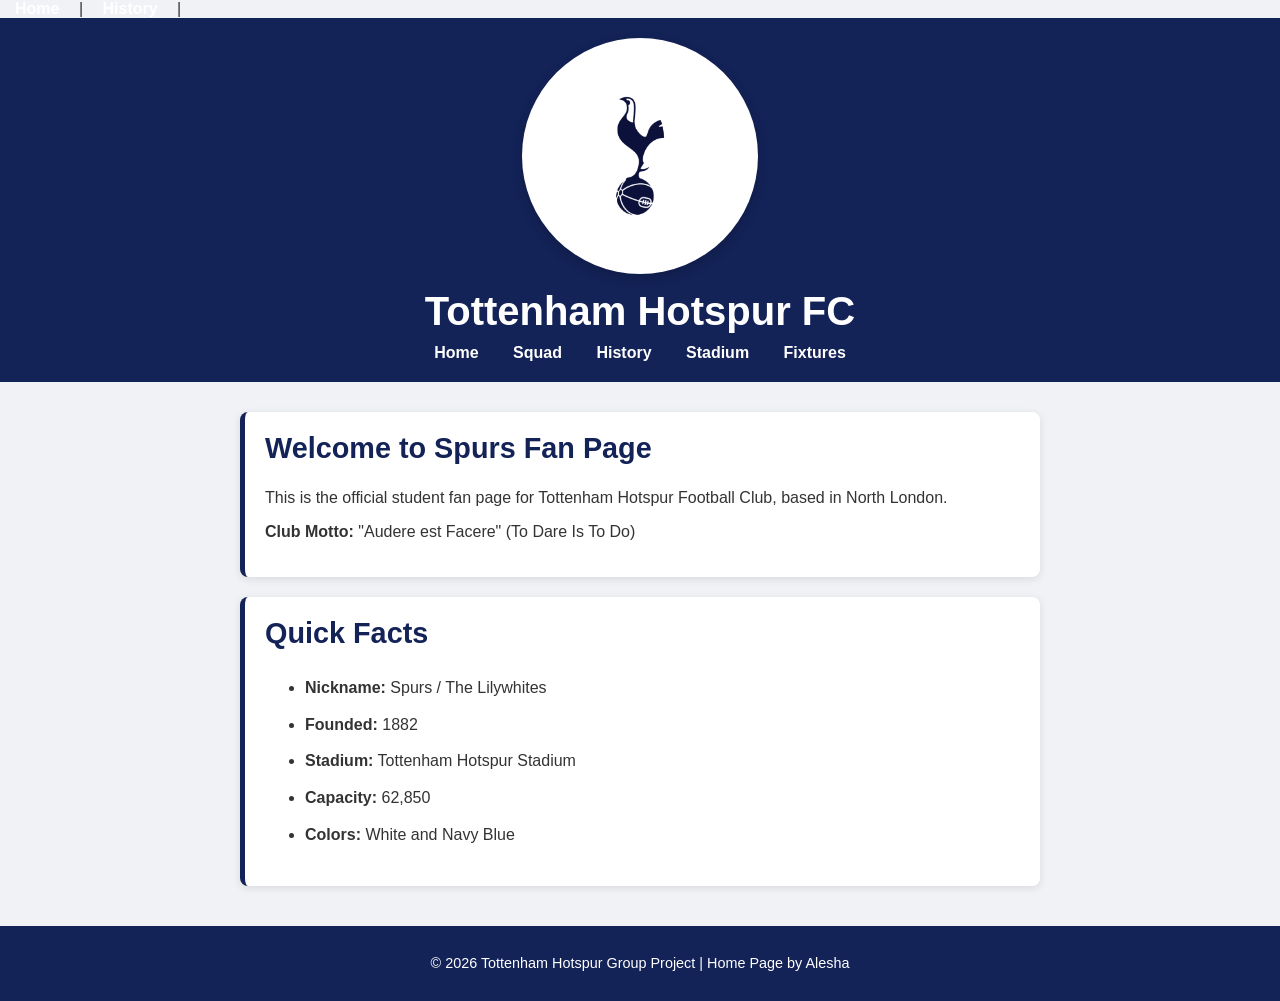
==== index.html @ c899b756 "pages are intelinked with tottenham.html" ====
<!DOCTYPE html>
<html lang="en">
<head>
  <!-- Meta tags for character encoding and viewport settings -->
  <meta charset="UTF-8">
  <meta name="viewport" content="width=device-width, initial-scale=1.0">
  
  <!-- Page title displayed in browser tab -->
  <title>Tottenham Hotspur - Home</title>
  
  <!-- Link to external CSS stylesheet for styling -->
  <link rel="stylesheet" href="styles.css">
</head>

<body>
<nav> 
     <a href="index.html">Home </a> |
     <a href="tottenham.html">History </a> |  
     
     

</nav>
  <!-- ==========================================
       WEBSITE HEADER & NAVIGATION SECTION
       ==========================================
       - Professional header with team colors
       - Team logo displayed prominently at top center
       - Navigation menu for site pages
  -->
   
  <header>
    <!-- Use the exact Tottenham logo image provided by the user -->
    <img class="logo" src="logo.png" alt="Tottenham Hotspur logo">
    
    <!-- Main heading: Team name -->
    <h1>Tottenham Hotspur FC</h1>
    
    <!-- Navigation menu: Links to different pages of the website -->
    <nav>
      <a href="index.html">Home</a>
      <a href="squad.html">Squad</a>
      <a href="history.html">History</a>
      <a href="stadium.html">Stadium</a>
      <a href="fixtures.html">Fixtures</a>
    </nav>
  </header>

  <!-- ==========================================
       MAIN CONTENT SECTION
       ==========================================
       - Contains primary page content in sections
       - Each section represents different information block
  -->
  <main>
    
    <!-- Section 1: Welcome Introduction -->
    <!-- Provides greeting and introduces the fan page to visitors -->
    <section>
      <h2>Welcome to Spurs Fan Page</h2>
      <p>This is the official student fan page for Tottenham Hotspur Football Club, based in North London.</p>
      <p><strong>Club Motto:</strong> "Audere est Facere" (To Dare Is To Do)</p>
    </section>

    <!-- Section 2: Quick Facts -->
    <!-- Displays essential information about the club in a list format -->
    <section>
      <h2>Quick Facts</h2>
      <ul>
        <li><strong>Nickname:</strong> Spurs / The Lilywhites</li>
        <li><strong>Founded:</strong> 1882</li>
        <li><strong>Stadium:</strong> Tottenham Hotspur Stadium</li>
        <li><strong>Capacity:</strong> 62,850</li>
        <li><strong>Colors:</strong> White and Navy Blue</li>
      </ul>
    </section>

  </main>

  <!-- ==========================================
       WEBSITE FOOTER
       ==========================================
       - Copyright information
       - Credits to page contributors
  -->
  <footer>
    <p>&copy; 2026 Tottenham Hotspur Group Project | Home Page by Alesha</p>
  </footer>

</body>
</html>
---- styles.css ----
/* ============================================
   1. PAGE BACKGROUND AND FONT STYLING
   ============================================
   - Sets up the main body background with the Tottenham Hotspur wallpaper image
   - Fixed background attachment creates a professional parallax effect
   - Default font and text color for all page content
*/
body {
  font-family: Arial, sans-serif;
  background: #f0f2f5;
  color: #333333;
  margin: 0;
  padding: 0;
}

/* ============================================
   2. HEADER AND NAVIGATION STYLING
   ============================================
   - Professional header with Tottenham Navy Blue background
   - Team logo positioned in the top center
   - Navigation menu with hover effects
*/
header {
  background-color: #132257; /* Tottenham Navy Blue */
  color: white;
  text-align: center;
  padding: 20px 0;
  position: relative;
}

/* Team logo positioned at the top center of the header */
.logo {
  width: 220px;
  height: 220px;
  margin: 0 auto 15px;
  display: block;
  object-fit: contain;
  background-color: #ffffff;
  border-radius: 50%;
  padding: 8px;
  box-shadow: 0 4px 12px rgba(0, 0, 0, 0.18);
}

header h1 {
  margin: 0 0 10px 0;
  font-size: 2.5em;
}

/* Navigation links styling */
nav a {
  color: white;
  text-decoration: none;
  margin: 0 15px;
  font-weight: bold;
  transition: color 0.3s ease; /* Smooth color transition on hover */
}

/* Navigation hover effect with gold accent color */
nav a:hover {
  color: #f3b229; /* Gold accent color - Tottenham secondary color */
}

/* ============================================
   3. MAIN CONTENT AREA AND CARD STYLING
   ============================================
   - Main container with max-width for better readability
   - Individual content sections styled as white cards with shadows
   - Professional border and spacing for visual hierarchy
*/
main {
  max-width: 800px;
  margin: 30px auto;
  padding: 0 20px;
}

/* Content sections styled as professional cards */
section {
  background-color: white;
  padding: 20px;
  margin-bottom: 20px;
  border-radius: 8px;
  border-left: 5px solid #132257; /* Navy blue left accent border */
  box-shadow: 0 2px 8px rgba(0, 0, 0, 0.1); /* Subtle shadow for depth */
}

/* Section heading styling */
h2 {
  color: #132257; /* Tottenham Navy Blue */
  margin-top: 0;
  font-size: 1.8em;
}

/* ============================================
   4. LIST STYLING
   ============================================
   - Improves readability with increased line height
   - Professional appearance for information lists
*/
ul {
  line-height: 1.8; /* Improved spacing between list items */
}

li {
  margin-bottom: 8px; /* Additional spacing between list items */
}

/* ============================================
   5. FOOTER STYLING
   ============================================
   - Professional footer with Tottenham colors
   - Positioned at the bottom with copyright information
*/
footer {
  text-align: center;
  background-color: #132257; /* Tottenham Navy Blue */
  color: white;
  padding: 15px 0;
  margin-top: 40px;
  font-size: 0.9em;
}
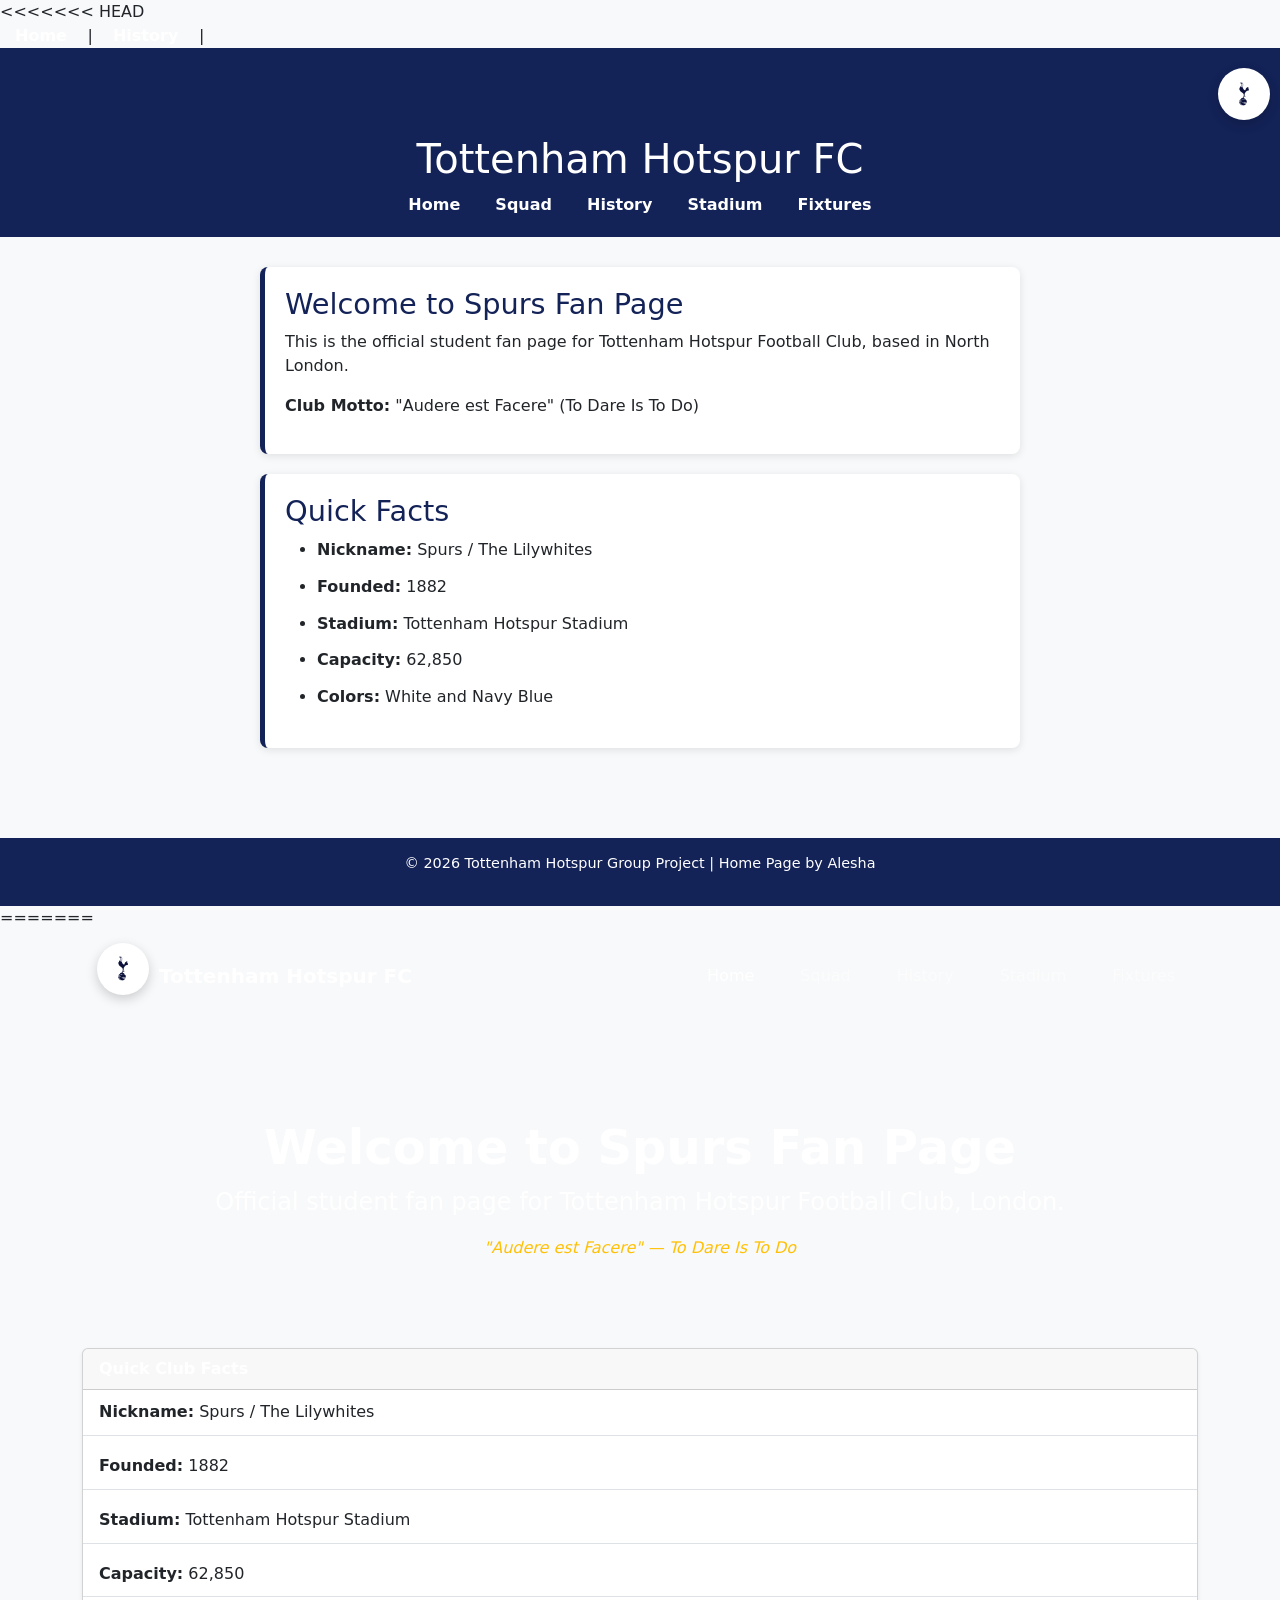
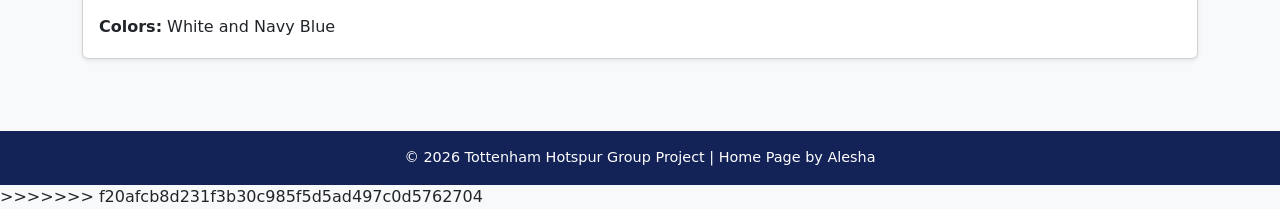
==== commit 18b6d77c: "theme of spurs" ====
--- a/index.html
+++ b/index.html
@@ -1,6 +1,7 @@
 <!DOCTYPE html>
 <html lang="en">
 <head>
+<<<<<<< HEAD
   <!-- Meta tags for character encoding and viewport settings -->
   <meta charset="UTF-8">
   <meta name="viewport" content="width=device-width, initial-scale=1.0">
@@ -87,4 +88,65 @@
   </footer>
 
 </body>
-</html>+</html>
+=======
+  <meta charset="UTF-8">
+  <meta name="viewport" content="width=device-width, initial-scale=1.0">
+  <title>Tottenham Hotspur - Home</title>
+  <!-- Bootstrap 5 CSS -->
+  <link href="https://cdn.jsdelivr.net/npm/bootstrap@5.3.2/dist/css/bootstrap.min.css" rel="stylesheet">
+  <link rel="stylesheet" href="styles.css">
+</head>
+<body>
+
+  <!-- Bootstrap Navigation Bar -->
+  <nav class="navbar navbar-expand-lg navbar-dark spurs-bg">
+    <div class="container">
+      <a class="navbar-brand fw-bold d-flex align-items-center" href="index.html">
+        <img class="logo" src="logo.png" alt="Tottenham Hotspur logo">
+        <span>Tottenham Hotspur FC</span>
+      </a>
+      <div class="navbar-nav ms-auto">
+        <a class="nav-link active" href="index.html">Home</a>
+        <a class="nav-link" href="squad.html">Squad</a>
+        <a class="nav-link" href="history.html">History</a>
+        <a class="nav-link" href="stadium.html">Stadium</a>
+        <a class="nav-link" href="fixtures.html">Fixtures</a>
+      </div>
+    </div>
+  </nav>
+
+  <!-- Main Content Area -->
+  <main class="container my-5">
+
+    <!-- Hero / Welcome Banner -->
+    <div class="p-5 mb-4 rounded-3 text-white spurs-bg text-center">
+      <h1 class="display-5 fw-bold">Welcome to Spurs Fan Page</h1>
+      <p class="fs-4">Official student fan page for Tottenham Hotspur Football Club, London.</p>
+      <p class="fst-italic text-warning">"Audere est Facere" — To Dare Is To Do</p>
+    </div>
+
+    <!-- Quick Facts Card -->
+    <div class="card shadow-sm mb-4">
+      <div class="card-header spurs-bg text-white fw-bold">
+        Quick Club Facts
+      </div>
+      <ul class="list-group list-group-flush">
+        <li class="list-group-item"><strong>Nickname:</strong> Spurs / The Lilywhites</li>
+        <li class="list-group-item"><strong>Founded:</strong> 1882</li>
+        <li class="list-group-item"><strong>Stadium:</strong> Tottenham Hotspur Stadium</li>
+        <li class="list-group-item"><strong>Capacity:</strong> 62,850</li>
+        <li class="list-group-item"><strong>Colors:</strong> White and Navy Blue</li>
+      </ul>
+    </div>
+
+  </main>
+
+  <!-- Footer -->
+  <footer class="spurs-bg text-white text-center py-3 mt-auto">
+    <p class="mb-0">&copy; 2026 Tottenham Hotspur Group Project | Home Page by Alesha</p>
+  </footer>
+
+</body>
+</html>
+>>>>>>> f20afcb8d231f3b30c985f5d5ad497c0d5762704
--- a/styles.css
+++ b/styles.css
@@ -1,3 +1,4 @@
+<<<<<<< HEAD
 /* ============================================
    1. PAGE BACKGROUND AND FONT STYLING
    ============================================
@@ -117,4 +118,27 @@
   padding: 15px 0;
   margin-top: 40px;
   font-size: 0.9em;
-}+}
+=======
+/* Custom Spurs Color Theme */
+.spurs-bg {
+  background-color: #132257 !important; /* Tottenham Navy Blue */
+}
+
+body {
+  background-color: #f8f9fa;
+  min-height: 100vh;
+  display: flex;
+  flex-direction: column;
+}
+
+.logo {
+  width: 52px;
+  height: 52px;
+  object-fit: contain;
+  margin-right: 10px;
+  background: white;
+  border-radius: 50%;
+  padding: 4px;
+}
+>>>>>>> f20afcb8d231f3b30c985f5d5ad497c0d5762704
--- a/styles.css
+++ b/styles.css
@@ -1,3 +1,4 @@
+<<<<<<< HEAD
 /* ============================================
    1. PAGE BACKGROUND AND FONT STYLING
    ============================================
@@ -117,4 +118,27 @@
   padding: 15px 0;
   margin-top: 40px;
   font-size: 0.9em;
-}+}
+=======
+/* Custom Spurs Color Theme */
+.spurs-bg {
+  background-color: #132257 !important; /* Tottenham Navy Blue */
+}
+
+body {
+  background-color: #f8f9fa;
+  min-height: 100vh;
+  display: flex;
+  flex-direction: column;
+}
+
+.logo {
+  width: 52px;
+  height: 52px;
+  object-fit: contain;
+  margin-right: 10px;
+  background: white;
+  border-radius: 50%;
+  padding: 4px;
+}
+>>>>>>> f20afcb8d231f3b30c985f5d5ad497c0d5762704
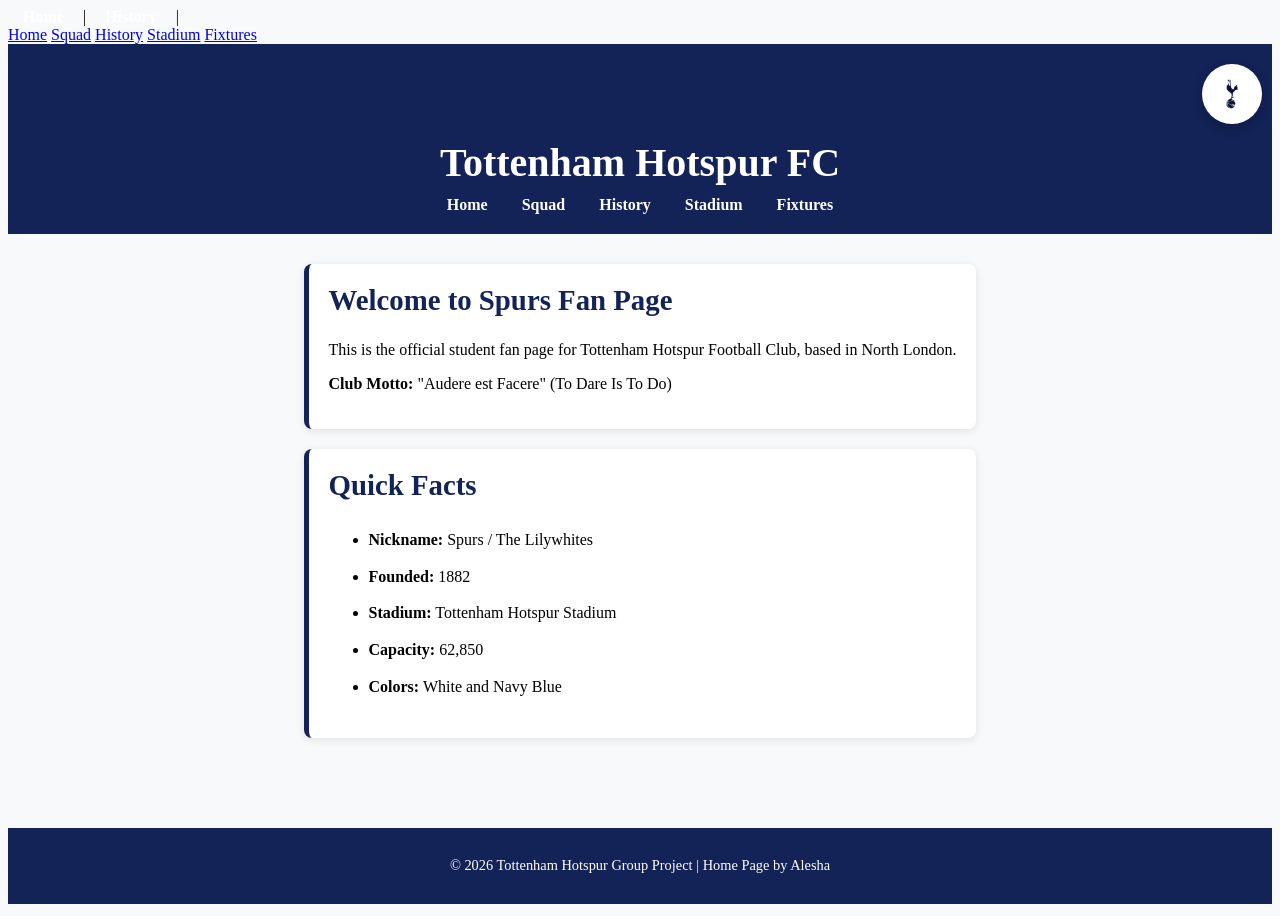
==== commit 400e80f6: "Add local squad photos and remove comments" ====
--- a/index.html
+++ b/index.html
@@ -1,15 +1,9 @@
 <!DOCTYPE html>
 <html lang="en">
 <head>
-<<<<<<< HEAD
-  <!-- Meta tags for character encoding and viewport settings -->
-  <meta charset="UTF-8">
-  <meta name="viewport" content="width=device-width, initial-scale=1.0">
   
-  <!-- Page title displayed in browser tab -->
   <title>Tottenham Hotspur - Home</title>
   
-  <!-- Link to external CSS stylesheet for styling -->
   <link rel="stylesheet" href="styles.css">
 </head>
 
@@ -21,49 +15,35 @@
      
 
 </nav>
-  <!-- ==========================================
-       WEBSITE HEADER & NAVIGATION SECTION
-       ==========================================
-       - Professional header with team colors
-       - Team logo displayed prominently at top center
-       - Navigation menu for site pages
-  -->
-   
+<div class="page-nav" aria-label="Page navigation">
+  <a href="index.html" class="page-button">Home</a>
+  <a href="squad.html" class="page-button">Squad</a>
+  <a href="tottenham.html" class="page-button">History</a>
+  <a href="stadium.html" class="page-button">Stadium</a>
+  <a href="fixtures.html" class="page-button">Fixtures</a>
+</div>
   <header>
-    <!-- Use the exact Tottenham logo image provided by the user -->
     <img class="logo" src="logo.png" alt="Tottenham Hotspur logo">
     
-    <!-- Main heading: Team name -->
     <h1>Tottenham Hotspur FC</h1>
     
-    <!-- Navigation menu: Links to different pages of the website -->
     <nav>
       <a href="index.html">Home</a>
       <a href="squad.html">Squad</a>
-      <a href="history.html">History</a>
+      <a href="tottenham.html">History</a>
       <a href="stadium.html">Stadium</a>
       <a href="fixtures.html">Fixtures</a>
     </nav>
   </header>
 
-  <!-- ==========================================
-       MAIN CONTENT SECTION
-       ==========================================
-       - Contains primary page content in sections
-       - Each section represents different information block
-  -->
   <main>
     
-    <!-- Section 1: Welcome Introduction -->
-    <!-- Provides greeting and introduces the fan page to visitors -->
     <section>
       <h2>Welcome to Spurs Fan Page</h2>
       <p>This is the official student fan page for Tottenham Hotspur Football Club, based in North London.</p>
       <p><strong>Club Motto:</strong> "Audere est Facere" (To Dare Is To Do)</p>
     </section>
 
-    <!-- Section 2: Quick Facts -->
-    <!-- Displays essential information about the club in a list format -->
     <section>
       <h2>Quick Facts</h2>
       <ul>
@@ -77,76 +57,9 @@
 
   </main>
 
-  <!-- ==========================================
-       WEBSITE FOOTER
-       ==========================================
-       - Copyright information
-       - Credits to page contributors
-  -->
   <footer>
     <p>&copy; 2026 Tottenham Hotspur Group Project | Home Page by Alesha</p>
   </footer>
 
 </body>
 </html>
-=======
-  <meta charset="UTF-8">
-  <meta name="viewport" content="width=device-width, initial-scale=1.0">
-  <title>Tottenham Hotspur - Home</title>
-  <!-- Bootstrap 5 CSS -->
-  <link href="https://cdn.jsdelivr.net/npm/bootstrap@5.3.2/dist/css/bootstrap.min.css" rel="stylesheet">
-  <link rel="stylesheet" href="styles.css">
-</head>
-<body>
-
-  <!-- Bootstrap Navigation Bar -->
-  <nav class="navbar navbar-expand-lg navbar-dark spurs-bg">
-    <div class="container">
-      <a class="navbar-brand fw-bold d-flex align-items-center" href="index.html">
-        <img class="logo" src="logo.png" alt="Tottenham Hotspur logo">
-        <span>Tottenham Hotspur FC</span>
-      </a>
-      <div class="navbar-nav ms-auto">
-        <a class="nav-link active" href="index.html">Home</a>
-        <a class="nav-link" href="squad.html">Squad</a>
-        <a class="nav-link" href="history.html">History</a>
-        <a class="nav-link" href="stadium.html">Stadium</a>
-        <a class="nav-link" href="fixtures.html">Fixtures</a>
-      </div>
-    </div>
-  </nav>
-
-  <!-- Main Content Area -->
-  <main class="container my-5">
-
-    <!-- Hero / Welcome Banner -->
-    <div class="p-5 mb-4 rounded-3 text-white spurs-bg text-center">
-      <h1 class="display-5 fw-bold">Welcome to Spurs Fan Page</h1>
-      <p class="fs-4">Official student fan page for Tottenham Hotspur Football Club, London.</p>
-      <p class="fst-italic text-warning">"Audere est Facere" — To Dare Is To Do</p>
-    </div>
-
-    <!-- Quick Facts Card -->
-    <div class="card shadow-sm mb-4">
-      <div class="card-header spurs-bg text-white fw-bold">
-        Quick Club Facts
-      </div>
-      <ul class="list-group list-group-flush">
-        <li class="list-group-item"><strong>Nickname:</strong> Spurs / The Lilywhites</li>
-        <li class="list-group-item"><strong>Founded:</strong> 1882</li>
-        <li class="list-group-item"><strong>Stadium:</strong> Tottenham Hotspur Stadium</li>
-        <li class="list-group-item"><strong>Capacity:</strong> 62,850</li>
-        <li class="list-group-item"><strong>Colors:</strong> White and Navy Blue</li>
-      </ul>
-    </div>
-
-  </main>
-
-  <!-- Footer -->
-  <footer class="spurs-bg text-white text-center py-3 mt-auto">
-    <p class="mb-0">&copy; 2026 Tottenham Hotspur Group Project | Home Page by Alesha</p>
-  </footer>
-
-</body>
-</html>
->>>>>>> f20afcb8d231f3b30c985f5d5ad497c0d5762704
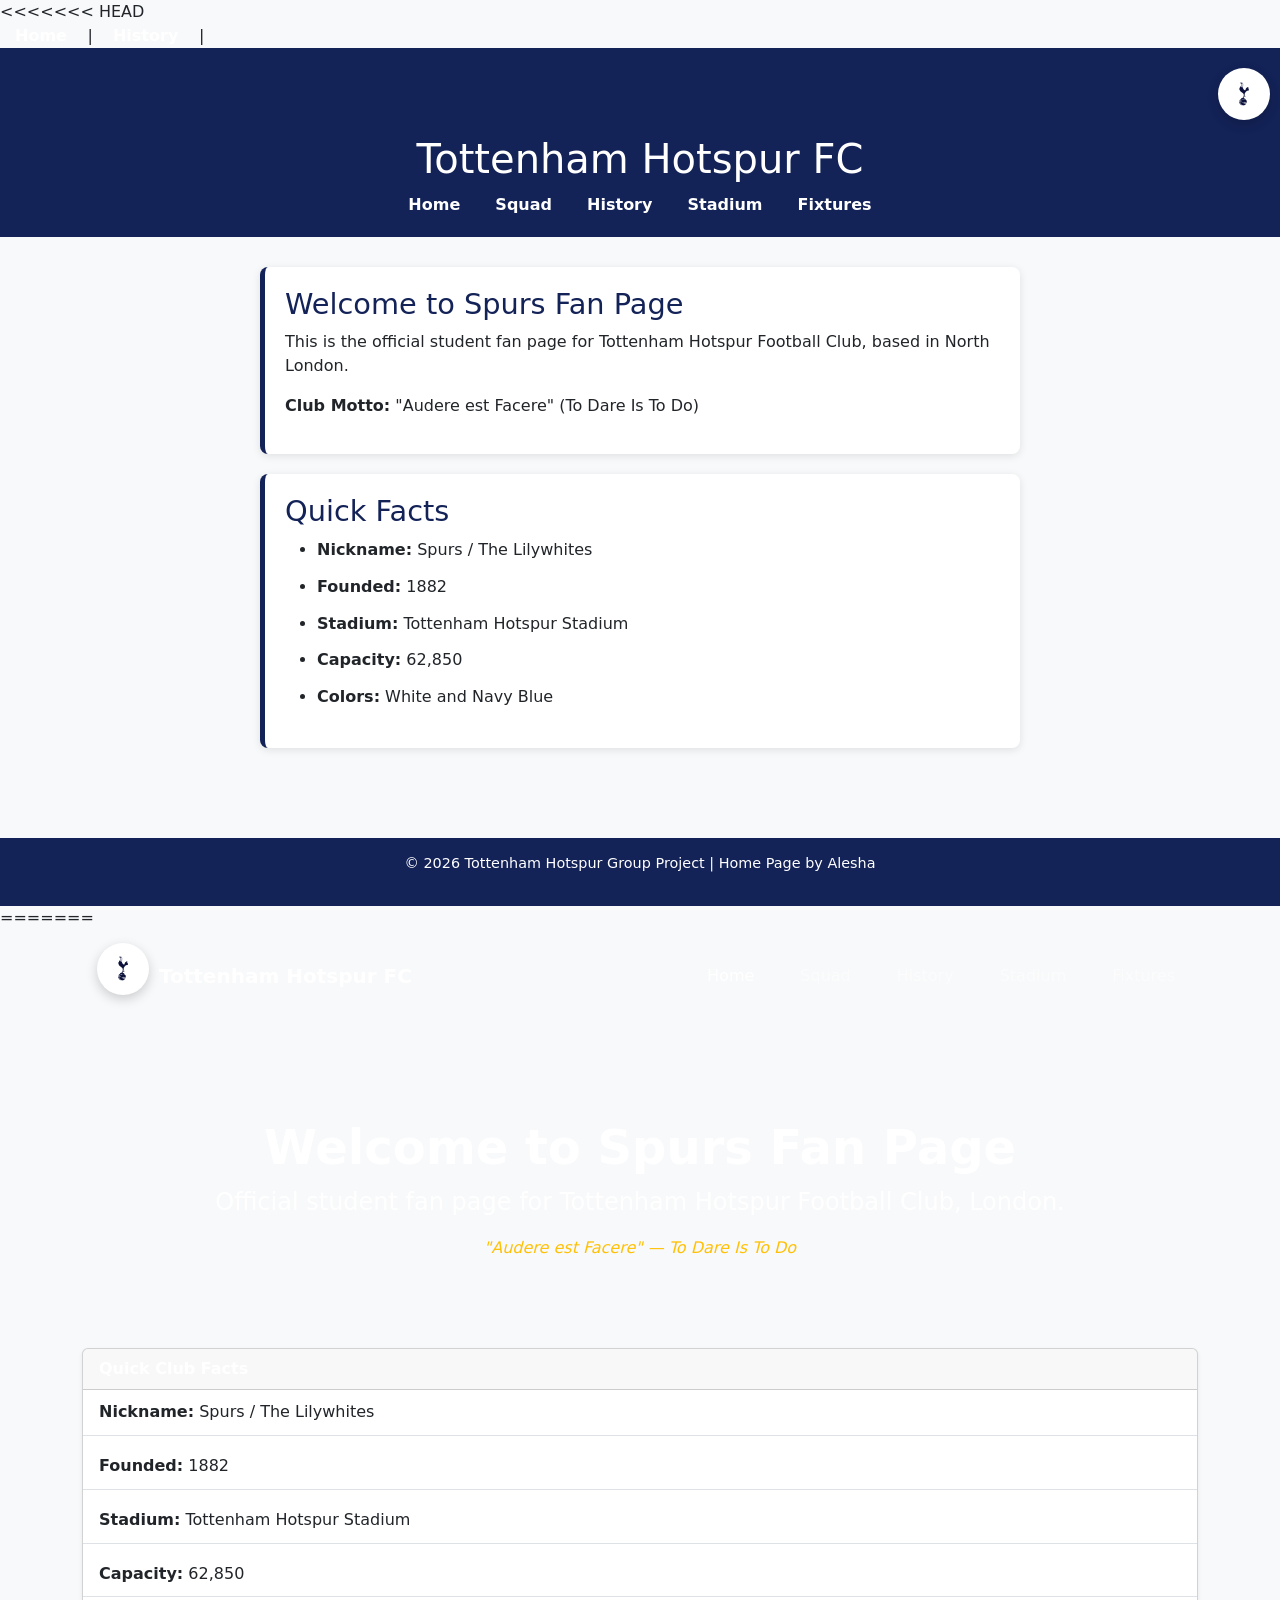
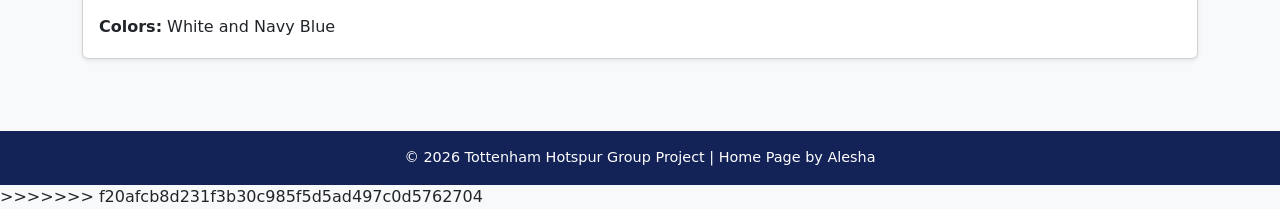
==== commit 812d7086: "nothing changes in index file" ====
--- a/index.html
+++ b/index.html
@@ -1,9 +1,15 @@
 <!DOCTYPE html>
 <html lang="en">
 <head>
+<<<<<<< HEAD
+  <!-- Meta tags for character encoding and viewport settings -->
+  <meta charset="UTF-8">
+  <meta name="viewport" content="width=device-width, initial-scale=1.0">
   
+  <!-- Page title displayed in browser tab -->
   <title>Tottenham Hotspur - Home</title>
   
+  <!-- Link to external CSS stylesheet for styling -->
   <link rel="stylesheet" href="styles.css">
 </head>
 
@@ -15,18 +21,16 @@
      
 
 </nav>
-<div class="page-nav" aria-label="Page navigation">
-  <a href="index.html" class="page-button">Home</a>
-  <a href="squad.html" class="page-button">Squad</a>
-  <a href="tottenham.html" class="page-button">History</a>
-  <a href="stadium.html" class="page-button">Stadium</a>
-  <a href="fixtures.html" class="page-button">Fixtures</a>
-</div>
+  
+   
   <header>
+    <!-- Use the exact Tottenham logo image provided by the user -->
     <img class="logo" src="logo.png" alt="Tottenham Hotspur logo">
     
+    <!-- Main heading: Team name -->
     <h1>Tottenham Hotspur FC</h1>
     
+    <!-- Navigation menu: Links to different pages of the website -->
     <nav>
       <a href="index.html">Home</a>
       <a href="squad.html">Squad</a>
@@ -36,14 +40,19 @@
     </nav>
   </header>
 
+
   <main>
     
+    <!-- Section 1: Welcome Introduction -->
+    <!-- Provides greeting and introduces the fan page to visitors -->
     <section>
       <h2>Welcome to Spurs Fan Page</h2>
       <p>This is the official student fan page for Tottenham Hotspur Football Club, based in North London.</p>
       <p><strong>Club Motto:</strong> "Audere est Facere" (To Dare Is To Do)</p>
     </section>
 
+    <!-- Section 2: Quick Facts -->
+    <!-- Displays essential information about the club in a list format -->
     <section>
       <h2>Quick Facts</h2>
       <ul>
@@ -63,3 +72,64 @@
 
 </body>
 </html>
+=======
+  <meta charset="UTF-8">
+  <meta name="viewport" content="width=device-width, initial-scale=1.0">
+  <title>Tottenham Hotspur - Home</title>
+  <!-- Bootstrap 5 CSS -->
+  <link href="https://cdn.jsdelivr.net/npm/bootstrap@5.3.2/dist/css/bootstrap.min.css" rel="stylesheet">
+  <link rel="stylesheet" href="styles.css">
+</head>
+<body>
+
+  <!-- Bootstrap Navigation Bar -->
+  <nav class="navbar navbar-expand-lg navbar-dark spurs-bg">
+    <div class="container">
+      <a class="navbar-brand fw-bold d-flex align-items-center" href="index.html">
+        <img class="logo" src="logo.png" alt="Tottenham Hotspur logo">
+        <span>Tottenham Hotspur FC</span>
+      </a>
+      <div class="navbar-nav ms-auto">
+        <a class="nav-link active" href="index.html">Home</a>
+        <a class="nav-link" href="squad.html">Squad</a>
+        <a class="nav-link" href="history.html">History</a>
+        <a class="nav-link" href="stadium.html">Stadium</a>
+        <a class="nav-link" href="fixtures.html">Fixtures</a>
+      </div>
+    </div>
+  </nav>
+
+  <!-- Main Content Area -->
+  <main class="container my-5">
+
+    <!-- Hero / Welcome Banner -->
+    <div class="p-5 mb-4 rounded-3 text-white spurs-bg text-center">
+      <h1 class="display-5 fw-bold">Welcome to Spurs Fan Page</h1>
+      <p class="fs-4">Official student fan page for Tottenham Hotspur Football Club, London.</p>
+      <p class="fst-italic text-warning">"Audere est Facere" — To Dare Is To Do</p>
+    </div>
+
+    <!-- Quick Facts Card -->
+    <div class="card shadow-sm mb-4">
+      <div class="card-header spurs-bg text-white fw-bold">
+        Quick Club Facts
+      </div>
+      <ul class="list-group list-group-flush">
+        <li class="list-group-item"><strong>Nickname:</strong> Spurs / The Lilywhites</li>
+        <li class="list-group-item"><strong>Founded:</strong> 1882</li>
+        <li class="list-group-item"><strong>Stadium:</strong> Tottenham Hotspur Stadium</li>
+        <li class="list-group-item"><strong>Capacity:</strong> 62,850</li>
+        <li class="list-group-item"><strong>Colors:</strong> White and Navy Blue</li>
+      </ul>
+    </div>
+
+  </main>
+
+  <!-- Footer -->
+  <footer class="spurs-bg text-white text-center py-3 mt-auto">
+    <p class="mb-0">&copy; 2026 Tottenham Hotspur Group Project | Home Page by Alesha</p>
+  </footer>
+
+</body>
+</html>
+>>>>>>> f20afcb8d231f3b30c985f5d5ad497c0d5762704
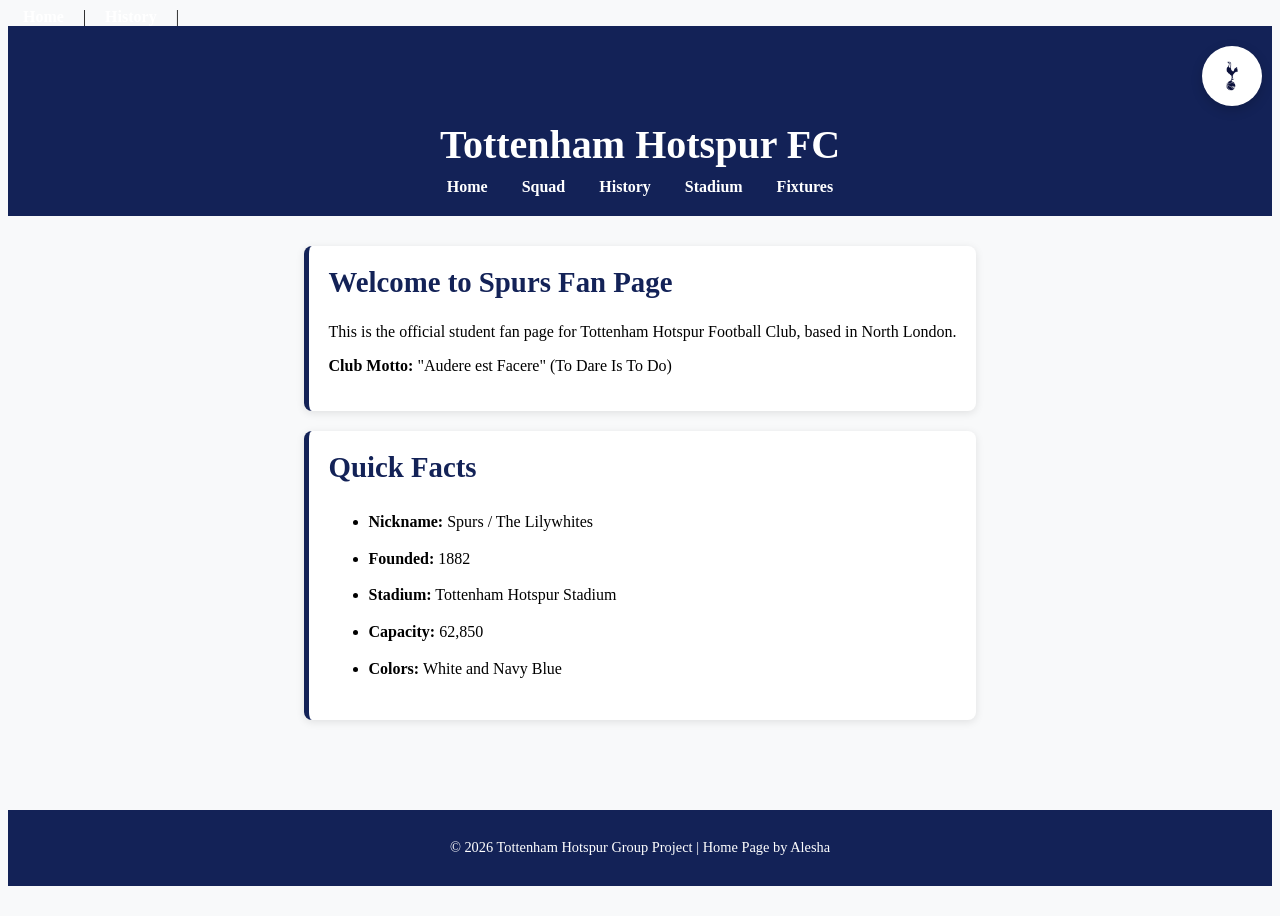
==== commit 14d723b3: "Merge origin/main" ====
--- a/index.html
+++ b/index.html
@@ -1,15 +1,9 @@
 <!DOCTYPE html>
 <html lang="en">
 <head>
-<<<<<<< HEAD
-  <!-- Meta tags for character encoding and viewport settings -->
-  <meta charset="UTF-8">
-  <meta name="viewport" content="width=device-width, initial-scale=1.0">
   
-  <!-- Page title displayed in browser tab -->
   <title>Tottenham Hotspur - Home</title>
   
-  <!-- Link to external CSS stylesheet for styling -->
   <link rel="stylesheet" href="styles.css">
 </head>
 
@@ -21,16 +15,11 @@
      
 
 </nav>
-  
-   
   <header>
-    <!-- Use the exact Tottenham logo image provided by the user -->
     <img class="logo" src="logo.png" alt="Tottenham Hotspur logo">
     
-    <!-- Main heading: Team name -->
     <h1>Tottenham Hotspur FC</h1>
     
-    <!-- Navigation menu: Links to different pages of the website -->
     <nav>
       <a href="index.html">Home</a>
       <a href="squad.html">Squad</a>
@@ -40,19 +29,14 @@
     </nav>
   </header>
 
-
   <main>
     
-    <!-- Section 1: Welcome Introduction -->
-    <!-- Provides greeting and introduces the fan page to visitors -->
     <section>
       <h2>Welcome to Spurs Fan Page</h2>
       <p>This is the official student fan page for Tottenham Hotspur Football Club, based in North London.</p>
       <p><strong>Club Motto:</strong> "Audere est Facere" (To Dare Is To Do)</p>
     </section>
 
-    <!-- Section 2: Quick Facts -->
-    <!-- Displays essential information about the club in a list format -->
     <section>
       <h2>Quick Facts</h2>
       <ul>
@@ -72,64 +56,3 @@
 
 </body>
 </html>
-=======
-  <meta charset="UTF-8">
-  <meta name="viewport" content="width=device-width, initial-scale=1.0">
-  <title>Tottenham Hotspur - Home</title>
-  <!-- Bootstrap 5 CSS -->
-  <link href="https://cdn.jsdelivr.net/npm/bootstrap@5.3.2/dist/css/bootstrap.min.css" rel="stylesheet">
-  <link rel="stylesheet" href="styles.css">
-</head>
-<body>
-
-  <!-- Bootstrap Navigation Bar -->
-  <nav class="navbar navbar-expand-lg navbar-dark spurs-bg">
-    <div class="container">
-      <a class="navbar-brand fw-bold d-flex align-items-center" href="index.html">
-        <img class="logo" src="logo.png" alt="Tottenham Hotspur logo">
-        <span>Tottenham Hotspur FC</span>
-      </a>
-      <div class="navbar-nav ms-auto">
-        <a class="nav-link active" href="index.html">Home</a>
-        <a class="nav-link" href="squad.html">Squad</a>
-        <a class="nav-link" href="history.html">History</a>
-        <a class="nav-link" href="stadium.html">Stadium</a>
-        <a class="nav-link" href="fixtures.html">Fixtures</a>
-      </div>
-    </div>
-  </nav>
-
-  <!-- Main Content Area -->
-  <main class="container my-5">
-
-    <!-- Hero / Welcome Banner -->
-    <div class="p-5 mb-4 rounded-3 text-white spurs-bg text-center">
-      <h1 class="display-5 fw-bold">Welcome to Spurs Fan Page</h1>
-      <p class="fs-4">Official student fan page for Tottenham Hotspur Football Club, London.</p>
-      <p class="fst-italic text-warning">"Audere est Facere" — To Dare Is To Do</p>
-    </div>
-
-    <!-- Quick Facts Card -->
-    <div class="card shadow-sm mb-4">
-      <div class="card-header spurs-bg text-white fw-bold">
-        Quick Club Facts
-      </div>
-      <ul class="list-group list-group-flush">
-        <li class="list-group-item"><strong>Nickname:</strong> Spurs / The Lilywhites</li>
-        <li class="list-group-item"><strong>Founded:</strong> 1882</li>
-        <li class="list-group-item"><strong>Stadium:</strong> Tottenham Hotspur Stadium</li>
-        <li class="list-group-item"><strong>Capacity:</strong> 62,850</li>
-        <li class="list-group-item"><strong>Colors:</strong> White and Navy Blue</li>
-      </ul>
-    </div>
-
-  </main>
-
-  <!-- Footer -->
-  <footer class="spurs-bg text-white text-center py-3 mt-auto">
-    <p class="mb-0">&copy; 2026 Tottenham Hotspur Group Project | Home Page by Alesha</p>
-  </footer>
-
-</body>
-</html>
->>>>>>> f20afcb8d231f3b30c985f5d5ad497c0d5762704
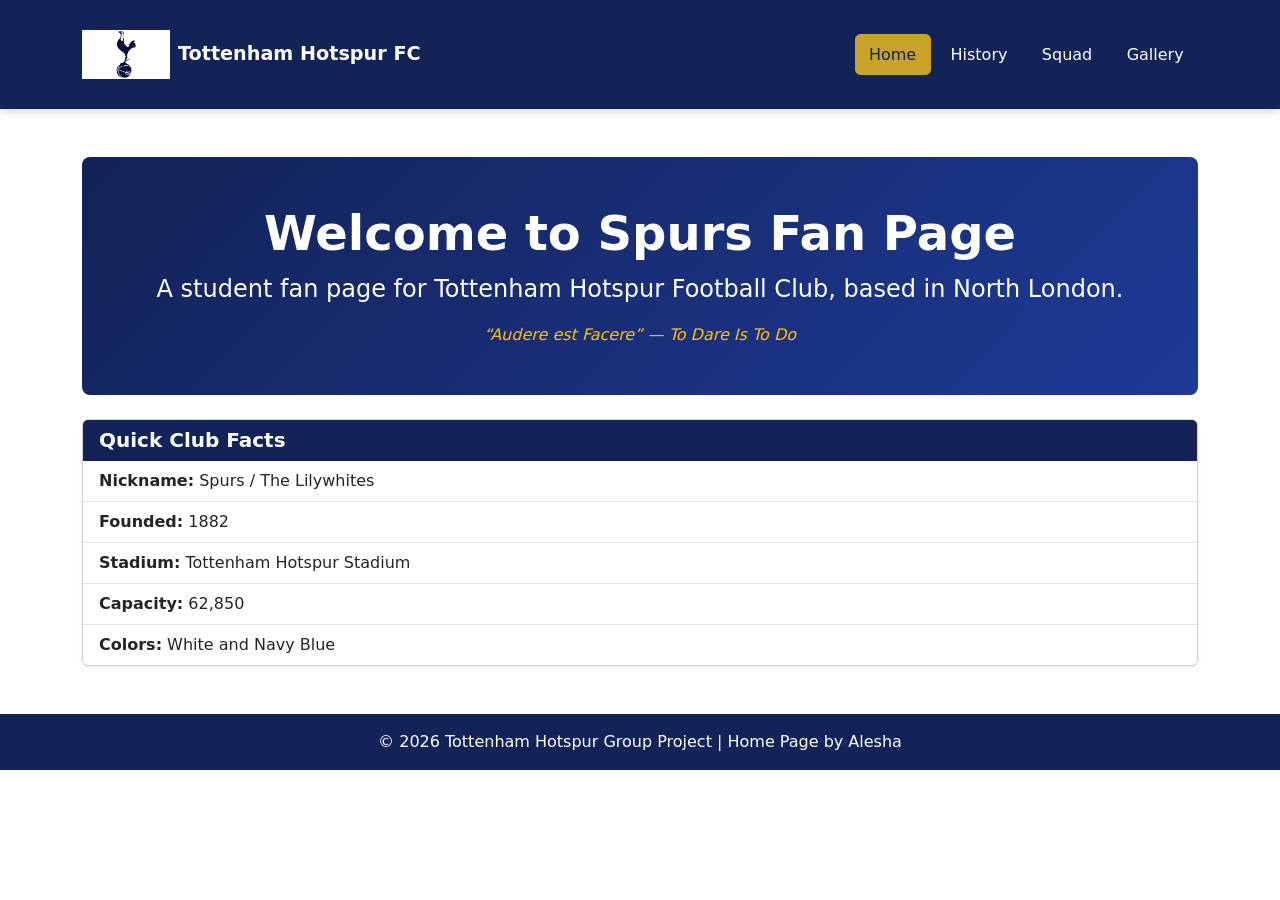
==== commit b2be8c6a: "Upload Totenham Spurs website" ====
--- a/index.html
+++ b/index.html
@@ -1,58 +1,63 @@
-<!DOCTYPE html>
-<html lang="en">
-<head>
-  
-  <title>Tottenham Hotspur - Home</title>
-  
-  <link rel="stylesheet" href="styles.css">
-</head>
-
-<body>
-<nav> 
-     <a href="index.html">Home </a> |
-     <a href="tottenham.html">History </a> |  
-     
-     
-
-</nav>
-  <header>
-    <img class="logo" src="logo.png" alt="Tottenham Hotspur logo">
-    
-    <h1>Tottenham Hotspur FC</h1>
-    
-    <nav>
-      <a href="index.html">Home</a>
-      <a href="squad.html">Squad</a>
-      <a href="tottenham.html">History</a>
-      <a href="stadium.html">Stadium</a>
-      <a href="fixtures.html">Fixtures</a>
-    </nav>
-  </header>
-
-  <main>
-    
-    <section>
-      <h2>Welcome to Spurs Fan Page</h2>
-      <p>This is the official student fan page for Tottenham Hotspur Football Club, based in North London.</p>
-      <p><strong>Club Motto:</strong> "Audere est Facere" (To Dare Is To Do)</p>
-    </section>
-
-    <section>
-      <h2>Quick Facts</h2>
-      <ul>
-        <li><strong>Nickname:</strong> Spurs / The Lilywhites</li>
-        <li><strong>Founded:</strong> 1882</li>
-        <li><strong>Stadium:</strong> Tottenham Hotspur Stadium</li>
-        <li><strong>Capacity:</strong> 62,850</li>
-        <li><strong>Colors:</strong> White and Navy Blue</li>
-      </ul>
-    </section>
-
-  </main>
-
-  <footer>
-    <p>&copy; 2026 Tottenham Hotspur Group Project | Home Page by Alesha</p>
-  </footer>
-
-</body>
-</html>
+<!DOCTYPE html>
+<html lang="en">
+<head>
+  <meta charset="UTF-8">
+  <meta name="viewport" content="width=device-width, initial-scale=1.0">
+  <title>Tottenham Hotspur - Home</title>
+  <link href="https://cdn.jsdelivr.net/npm/bootstrap@5.3.3/dist/css/bootstrap.min.css" rel="stylesheet">
+  <link rel="stylesheet" href="styles.css">
+</head>
+<body>
+  <nav class="navbar navbar-expand-lg navbar-dark home-navbar">
+    <div class="container">
+      <a class="navbar-brand d-flex align-items-center fw-bold" href="index.html">
+        <img class="logo me-2" src="logo.png" alt="Tottenham Hotspur logo">
+        <span>Tottenham Hotspur FC</span>
+      </a>
+      <button
+        class="navbar-toggler"
+        type="button"
+        data-bs-toggle="collapse"
+        data-bs-target="#mainNavigation"
+        aria-controls="mainNavigation"
+        aria-expanded="false"
+        aria-label="Toggle navigation">
+        <span class="navbar-toggler-icon"></span>
+      </button>
+      <div class="collapse navbar-collapse" id="mainNavigation">
+        <div class="navbar-nav ms-auto">
+          <a class="nav-link active" aria-current="page" href="index.html">Home</a>
+          <a class="nav-link" href="tottenham.html">History</a>
+          <a class="nav-link" href="squad.html">Squad</a>
+          <a class="nav-link" href="gallery.html">Gallery</a>
+        </div>
+      </div>
+    </div>
+  </nav>
+
+  <main class="container my-5">
+    <section class="p-5 mb-4 rounded-3 text-white home-hero text-center">
+      <h1 class="display-5 fw-bold">Welcome to Spurs Fan Page</h1>
+      <p class="fs-4">A student fan page for Tottenham Hotspur Football Club, based in North London.</p>
+      <p class="fst-italic text-warning mb-0">“Audere est Facere” — To Dare Is To Do</p>
+    </section>
+
+    <section class="card shadow-sm mb-4">
+      <h2 class="card-header home-card-header text-white fw-bold h5 mb-0">Quick Club Facts</h2>
+      <ul class="list-group list-group-flush">
+        <li class="list-group-item"><strong>Nickname:</strong> Spurs / The Lilywhites</li>
+        <li class="list-group-item"><strong>Founded:</strong> 1882</li>
+        <li class="list-group-item"><strong>Stadium:</strong> Tottenham Hotspur Stadium</li>
+        <li class="list-group-item"><strong>Capacity:</strong> 62,850</li>
+        <li class="list-group-item"><strong>Colors:</strong> White and Navy Blue</li>
+      </ul>
+    </section>
+  </main>
+
+  <footer class="home-footer text-white text-center py-3 mt-auto">
+    <p class="mb-0">&copy; 2026 Tottenham Hotspur Group Project | Home Page by Alesha</p>
+  </footer>
+
+  <script src="https://cdn.jsdelivr.net/npm/bootstrap@5.3.3/dist/js/bootstrap.bundle.min.js"></script>
+</body>
+</html>
--- a/styles.css
+++ b/styles.css
@@ -1,144 +1,88 @@
-<<<<<<< HEAD
-/* ============================================
-   1. PAGE BACKGROUND AND FONT STYLING
-   ============================================
-   - Sets up the main body background with the Tottenham Hotspur wallpaper image
-   - Fixed background attachment creates a professional parallax effect
-   - Default font and text color for all page content
-*/
-body {
-  font-family: Arial, sans-serif;
-  background: #f0f2f5;
-  color: #333333;
-  margin: 0;
-  padding: 0;
+/* ==========================================
+   STADIUM GALLERY LINK
+   ========================================== */
+
+.home-navbar,
+.home-hero,
+.home-card-header,
+.home-footer {
+    background-color: #132257;
 }
 
-/* ============================================
-   2. HEADER AND NAVIGATION STYLING
-   ============================================
-   - Professional header with Tottenham Navy Blue background
-   - Team logo positioned in the top center
-   - Navigation menu with hover effects
-*/
-header {
-  background-color: #132257; /* Tottenham Navy Blue */
-  color: white;
-  text-align: center;
-  padding: 20px 0;
-  position: relative;
+.home-navbar {
+    padding: 0.35rem 0;
+    box-shadow: 0 2px 10px rgba(19, 34, 87, 0.2);
 }
 
-/* Team logo positioned at the top center of the header */
-.logo {
-  width: 220px;
-  height: 220px;
-  margin: 0 auto 15px;
-  display: block;
-  object-fit: contain;
-  background-color: #ffffff;
-  border-radius: 50%;
-  padding: 8px;
-  box-shadow: 0 4px 12px rgba(0, 0, 0, 0.18);
+.home-navbar .logo {
+    width: 88px;
+    height: 88px;
+    object-fit: contain;
 }
 
-header h1 {
-  margin: 0 0 10px 0;
-  font-size: 2.5em;
+.home-navbar .navbar-brand {
+    font-size: 1.2rem;
+    white-space: nowrap;
 }
 
-/* Navigation links styling */
-nav a {
-  color: white;
-  text-decoration: none;
-  margin: 0 15px;
-  font-weight: bold;
-  transition: color 0.3s ease; /* Smooth color transition on hover */
+.home-navbar .nav-link {
+    color: #ffffff;
+    margin-left: 0.35rem;
+    padding: 0.55rem 0.9rem !important;
+    border-radius: 0.35rem;
+    transition: background-color 0.2s ease, color 0.2s ease;
 }
 
-/* Navigation hover effect with gold accent color */
-nav a:hover {
-  color: #f3b229; /* Gold accent color - Tottenham secondary color */
+.home-navbar .nav-link:hover,
+.home-navbar .nav-link:focus-visible,
+.home-navbar .nav-link.active {
+    color: #132257;
+    background-color: #c9a227;
 }
 
-/* ============================================
-   3. MAIN CONTENT AREA AND CARD STYLING
-   ============================================
-   - Main container with max-width for better readability
-   - Individual content sections styled as white cards with shadows
-   - Professional border and spacing for visual hierarchy
-*/
-main {
-  max-width: 800px;
-  margin: 30px auto;
-  padding: 0 20px;
+.home-hero {
+    background-image: linear-gradient(135deg, #132257, #1d3a96);
 }
 
-/* Content sections styled as professional cards */
-section {
-  background-color: white;
-  padding: 20px;
-  margin-bottom: 20px;
-  border-radius: 8px;
-  border-left: 5px solid #132257; /* Navy blue left accent border */
-  box-shadow: 0 2px 8px rgba(0, 0, 0, 0.1); /* Subtle shadow for depth */
+.home-card-header {
+    border-color: #132257;
 }
 
-/* Section heading styling */
-h2 {
-  color: #132257; /* Tottenham Navy Blue */
-  margin-top: 0;
-  font-size: 1.8em;
+@media (max-width: 575.98px) {
+    .home-navbar .logo {
+        width: 60px;
+        height: 60px;
+    }
+
+    .home-navbar .navbar-brand {
+        font-size: 0.78rem;
+        margin-right: 0.15rem;
+    }
 }
 
-/* ============================================
-   4. LIST STYLING
-   ============================================
-   - Improves readability with increased line height
-   - Professional appearance for information lists
-*/
-ul {
-  line-height: 1.8; /* Improved spacing between list items */
+.stadium-link {
+    text-decoration: none;
+    color: inherit;
+    display: block;
 }
 
-li {
-  margin-bottom: 8px; /* Additional spacing between list items */
+.stadium-link:hover {
+    text-decoration: none;
+    color: inherit;
 }
 
-/* ============================================
-   5. FOOTER STYLING
-   ============================================
-   - Professional footer with Tottenham colors
-   - Positioned at the bottom with copyright information
-*/
-footer {
-  text-align: center;
-  background-color: #132257; /* Tottenham Navy Blue */
-  color: white;
-  padding: 15px 0;
-  margin-top: 40px;
-  font-size: 0.9em;
-}
-=======
-/* Custom Spurs Color Theme */
-.spurs-bg {
-  background-color: #132257 !important; /* Tottenham Navy Blue */
+.stadium-card {
+    transition: transform 0.3s ease, box-shadow 0.3s ease;
+    overflow: hidden;
 }
 
-body {
-  background-color: #f8f9fa;
-  min-height: 100vh;
-  display: flex;
-  flex-direction: column;
+.stadium-card:hover {
+    transform: translateY(-5px);
+    box-shadow: 0 8px 20px rgba(0, 0, 0, 0.2) !important;
 }
 
-.logo {
-  width: 52px;
-  height: 52px;
-  object-fit: contain;
-  margin-right: 10px;
-  background: white;
-  border-radius: 50%;
-  padding: 4px;
-}
->>>>>>> f20afcb8d231f3b30c985f5d5ad497c0d5762704
+.stadium-card img {
+    width: 100%;
+    height: 400px;
+    object-fit: cover;
+}
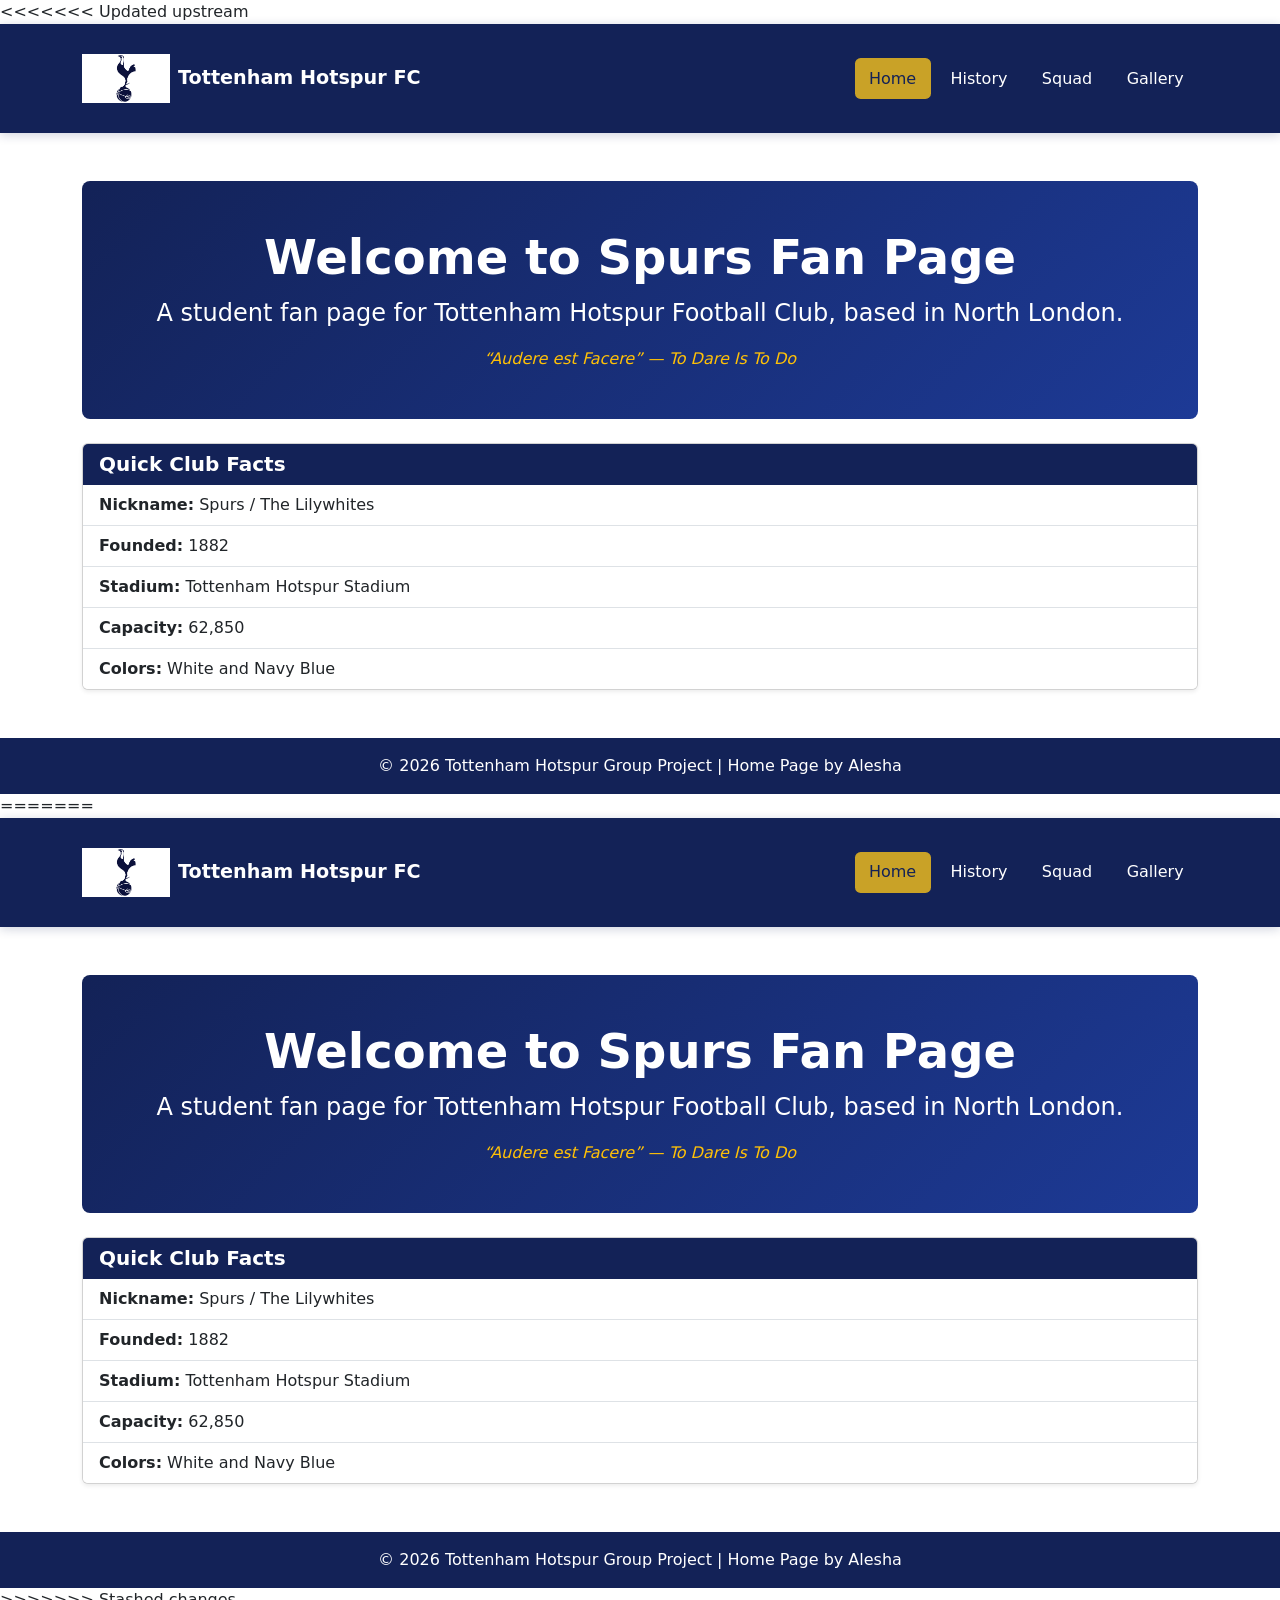
==== commit d5de43e1: "introduction page" ====
--- a/index.html
+++ b/index.html
@@ -1,3 +1,4 @@
+<<<<<<< Updated upstream
 <!DOCTYPE html>
 <html lang="en">
 <head>
@@ -61,3 +62,68 @@
   <script src="https://cdn.jsdelivr.net/npm/bootstrap@5.3.3/dist/js/bootstrap.bundle.min.js"></script>
 </body>
 </html>
+=======
+<!DOCTYPE html>
+<html lang="en">
+<head>
+  <meta charset="UTF-8">
+  <meta name="viewport" content="width=device-width, initial-scale=1.0">
+  <title>Tottenham Hotspur - Home</title>
+  <link href="https://cdn.jsdelivr.net/npm/bootstrap@5.3.3/dist/css/bootstrap.min.css" rel="stylesheet">
+  <link rel="stylesheet" href="styles.css">
+</head>
+<body>
+  <nav class="navbar navbar-expand-lg navbar-dark home-navbar">
+    <div class="container">
+      <a class="navbar-brand d-flex align-items-center fw-bold" href="index.html">
+        <img class="logo me-2" src="logo.png" alt="Tottenham Hotspur logo">
+        <span>Tottenham Hotspur FC</span>
+      </a>
+      <button
+        class="navbar-toggler"
+        type="button"
+        data-bs-toggle="collapse"
+        data-bs-target="#mainNavigation"
+        aria-controls="mainNavigation"
+        aria-expanded="false"
+        aria-label="Toggle navigation">
+        <span class="navbar-toggler-icon"></span>
+      </button>
+      <div class="collapse navbar-collapse" id="mainNavigation">
+        <div class="navbar-nav ms-auto">
+          <a class="nav-link active" aria-current="page" href="index.html">Home</a>
+          <a class="nav-link" href="tottenham.html">History</a>
+          <a class="nav-link" href="squad.html">Squad</a>
+          <a class="nav-link" href="gallery.html">Gallery</a>
+        </div>
+      </div>
+    </div>
+  </nav>
+
+  <main class="container my-5">
+    <section class="p-5 mb-4 rounded-3 text-white home-hero text-center">
+      <h1 class="display-5 fw-bold">Welcome to Spurs Fan Page</h1>
+      <p class="fs-4">A student fan page for Tottenham Hotspur Football Club, based in North London.</p>
+      <p class="fst-italic text-warning mb-0">“Audere est Facere” — To Dare Is To Do</p>
+    </section>
+
+    <section class="card shadow-sm mb-4">
+      <h2 class="card-header home-card-header text-white fw-bold h5 mb-0">Quick Club Facts</h2>
+      <ul class="list-group list-group-flush">
+        <li class="list-group-item"><strong>Nickname:</strong> Spurs / The Lilywhites</li>
+        <li class="list-group-item"><strong>Founded:</strong> 1882</li>
+        <li class="list-group-item"><strong>Stadium:</strong> Tottenham Hotspur Stadium</li>
+        <li class="list-group-item"><strong>Capacity:</strong> 62,850</li>
+        <li class="list-group-item"><strong>Colors:</strong> White and Navy Blue</li>
+      </ul>
+    </section>
+  </main>
+
+  <footer class="home-footer text-white text-center py-3 mt-auto">
+    <p class="mb-0">&copy; 2026 Tottenham Hotspur Group Project | Home Page by Alesha</p>
+  </footer>
+
+  <script src="https://cdn.jsdelivr.net/npm/bootstrap@5.3.3/dist/js/bootstrap.bundle.min.js"></script>
+</body>
+</html>
+>>>>>>> Stashed changes
